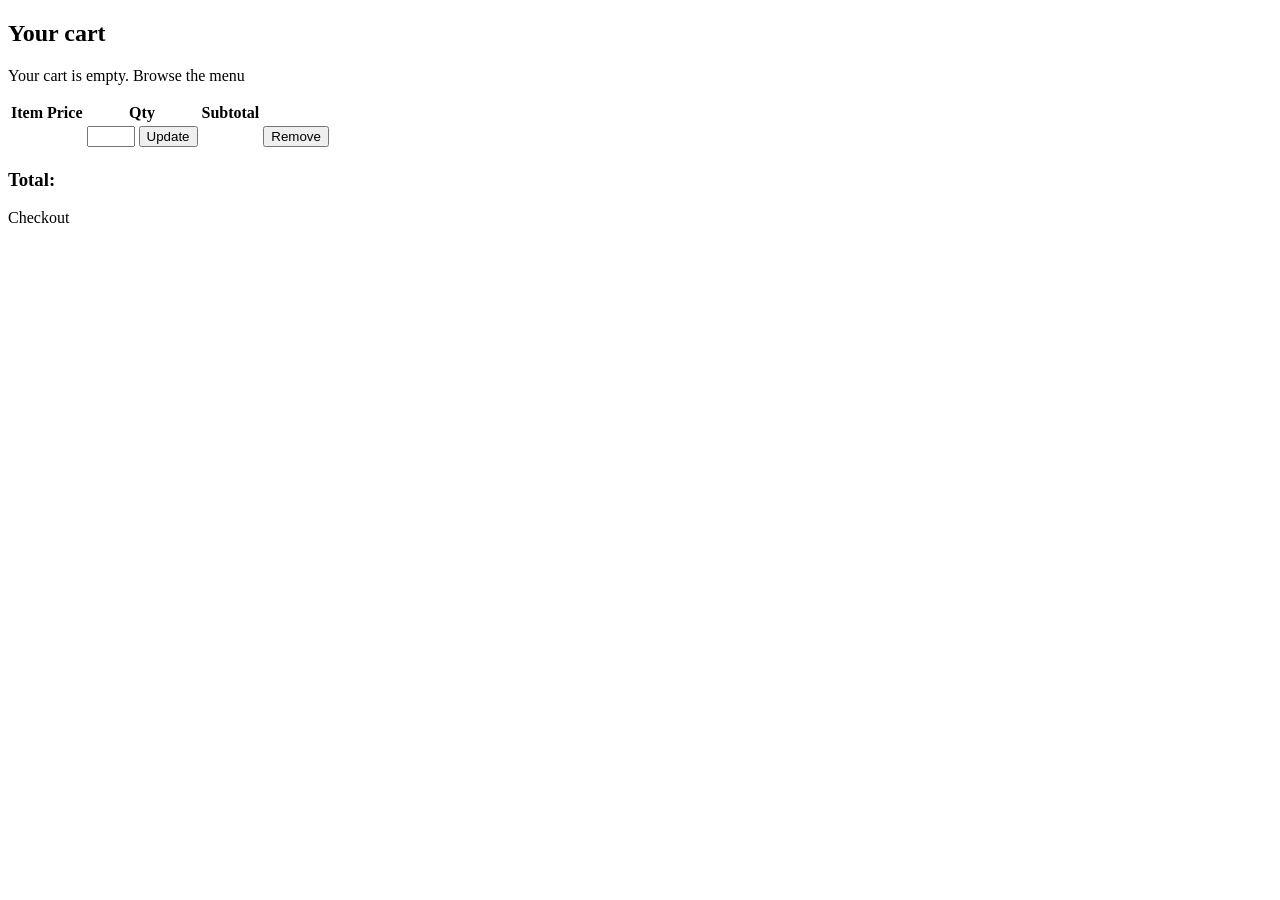
==== src/main/resources/templates/cart.html @ e8028237 "Initial commit of foodshop project" ====
<!DOCTYPE html>
<html xmlns:th="http://www.thymeleaf.org">
<head th:replace="~{fragments :: head('Cart')}"></head>
<body>
<nav th:replace="~{fragments :: nav}"></nav>
<main>
<h2>Your cart</h2>
<p class="muted" th:if="${#lists.isEmpty(lines)}">Your cart is empty. <a th:href="@{/}">Browse the menu</a></p>
<th:block th:if="${!#lists.isEmpty(lines)}">
<table>
  <tr><th>Item</th><th>Price</th><th>Qty</th><th>Subtotal</th><th></th></tr>
  <tr th:each="l : ${lines}">
    <td th:text="${l.product.name}"></td>
    <td th:text="'$' + ${#numbers.formatDecimal(l.product.price, 1, 2)}"></td>
    <td>
      <form method="post" th:action="@{/cart/update/{id}(id=${l.product.id})}">
        <input class="qty" type="number" name="quantity" min="0" max="99" th:value="${l.quantity}">
        <button class="link">Update</button>
      </form>
    </td>
    <td th:text="'$' + ${#numbers.formatDecimal(l.subtotal, 1, 2)}"></td>
    <td><form method="post" th:action="@{/cart/remove/{id}(id=${l.product.id})}"><button class="link">Remove</button></form></td>
  </tr>
</table>
<h3>Total: <span th:text="'$' + ${#numbers.formatDecimal(total, 1, 2)}"></span></h3>
<a class="btn" th:href="@{/checkout}">Checkout</a>
</th:block>
</main>
</body>
</html>
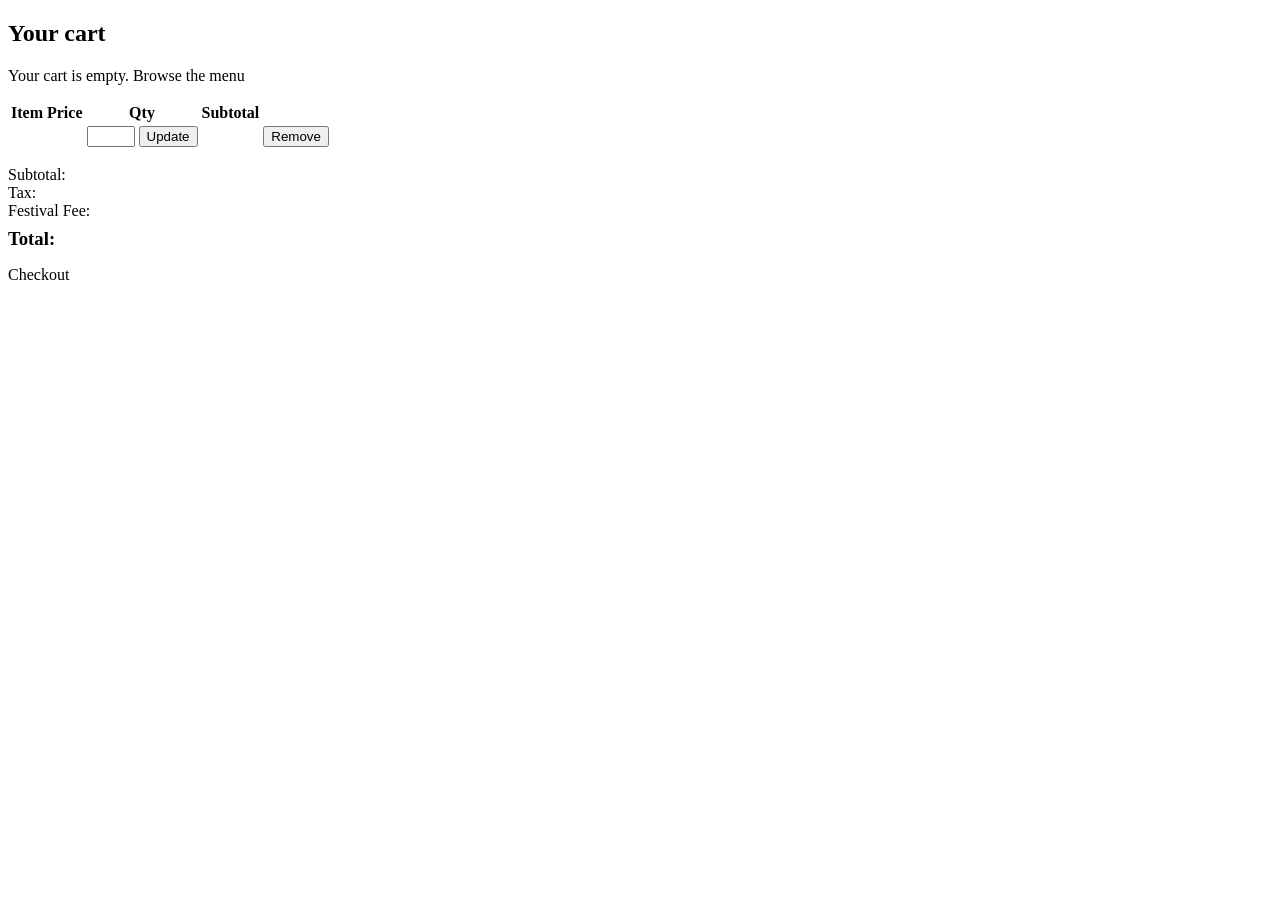
==== commit 76da831d: "Show full subtotal, tax, and festival fee breakdown in cart and checkout" ====
--- a/src/main/resources/templates/cart.html
+++ b/src/main/resources/templates/cart.html
@@ -22,7 +22,12 @@
     <td><form method="post" th:action="@{/cart/remove/{id}(id=${l.product.id})}"><button class="link">Remove</button></form></td>
   </tr>
 </table>
-<h3>Total: <span th:text="'$' + ${#numbers.formatDecimal(total, 1, 2)}"></span></h3>
+<div class="card" style="margin-top:16px; margin-bottom:16px">
+  <div class="muted">Subtotal: <span th:text="'$' + ${#numbers.formatDecimal(totals.subtotal, 1, 2)}"></span></div>
+  <div class="muted">Tax: <span th:text="'$' + ${#numbers.formatDecimal(totals.tax, 1, 2)}"></span></div>
+  <div class="muted">Festival Fee: <span th:text="'$' + ${#numbers.formatDecimal(totals.fee, 1, 2)}"></span></div>
+  <h3 style="margin-top:8px; margin-bottom:0">Total: <span th:text="'$' + ${#numbers.formatDecimal(totals.total, 1, 2)}"></span></h3>
+</div>
 <a class="btn" th:href="@{/checkout}">Checkout</a>
 </th:block>
 </main>
